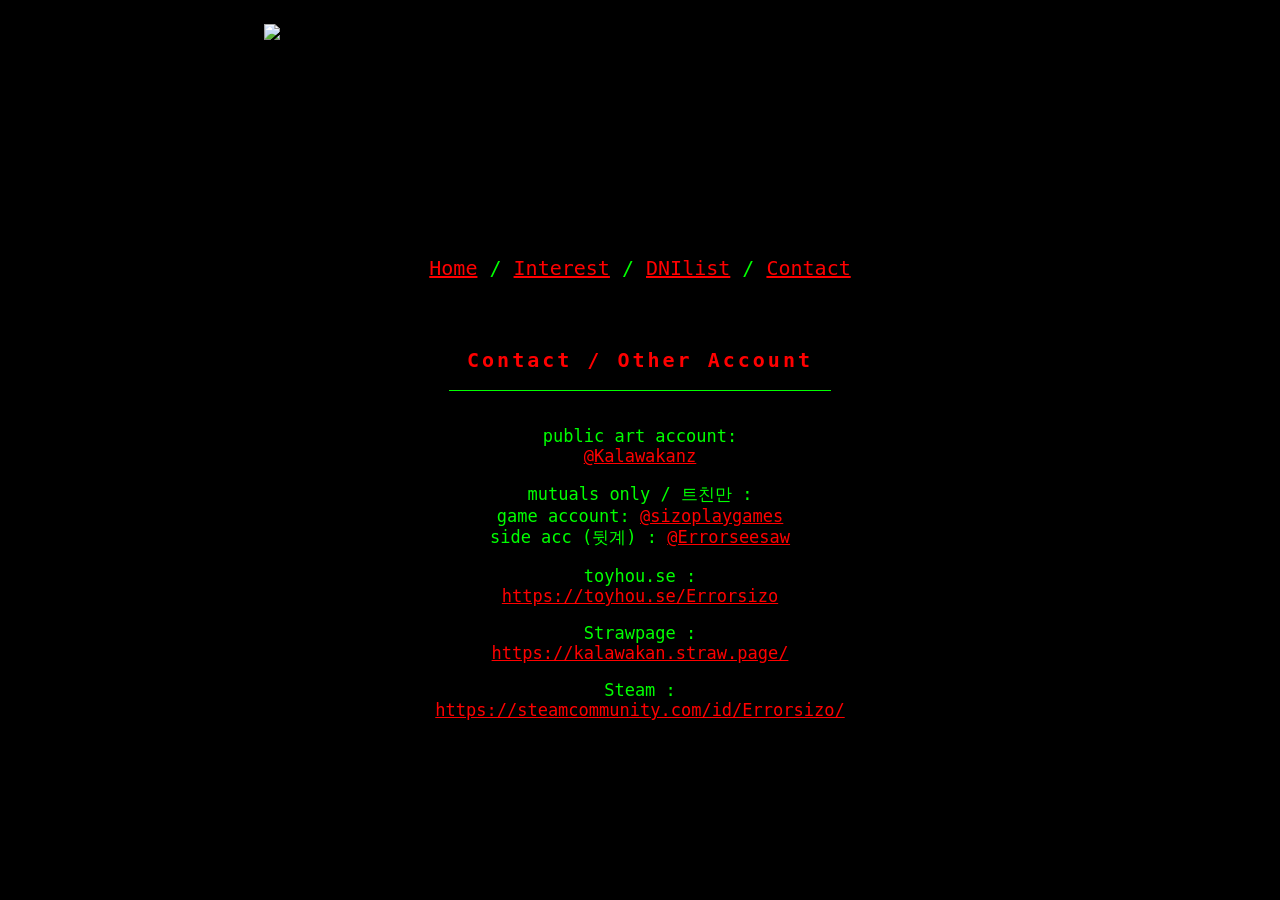
==== Contact.html @ d3075337 "Add favicon link to Contact.html" ====
<!-- base template by teppyslayouts.neocities.org -->
<!DOCTYPE html>
<html>
<head>
	<link rel="icon" href="/music.png">
	<title>(-(-_(-_-)_-)-)</title>
	<link rel="stylesheet" href="pfp.css"/>
	<meta name="viewport" content="width=device-width, initial-scale=0.1">
</head>
<body>
	<div class="wrapper">
		<div class="header">
			<a href="index.html" target="_self"><img src="https://teppyslayouts.neocities.org/03/header.gif" class="header-image"></a>
		</div>
			<div class="menu">
				<a href="index.html" target="_self">Home</a> / 
				<a href="Interest.html" target="_self">Interest</a> / 
				<a href="DNI.html" target="_self">DNIlist</a> / 
				<a href="Contact.html" target="_self">Contact</a>
			</div>
		<div class="main">
			     <h1>Contact / Other Account</h1>
    <p>public art account:<br><a href="https://twitter.com/Kalawakanz">@Kalawakanz</a>
    <p>mutuals only / 트친만 :<br>game account: <a href="https://twitter.com/sizoplaygames">@sizoplaygames</a><br>side acc (뒷계) : <a href="https://twitter.com/Errorseesaw">@Errorseesaw</a></p>
    <p>toyhou.se :<br><a href="https://toyhou.se/Errorsizo">https://toyhou.se/Errorsizo</a>
       <p>Strawpage :<br><a href="https://kalawakan.straw.page/">https://kalawakan.straw.page/</a>
<p>Steam :<br><a href="https://steamcommunity.com/id/Errorsizo/">https://steamcommunity.com/id/Errorsizo/</a>

</body>
</html>
---- pfp.css ----
@import url('https://cdn.jsdelivr.net/npm/galmuri@latest/dist/galmuri.css');

@font-face {
    font-family: 'Galmuri11';
    src: url('https://cdn.jsdelivr.net/gh/projectnoonnu/2506-1@1.0/Galmuri11-Bold.woff2') format('woff2');
    font-weight: 700;
    font-display: swap;
}

body, html {
	background: #000;
	color: lime;
	font-family: 'Galmuri11', monospace;
	font-size: 17px;
}

img {
	max-width: 100%;
}

.page {
	padding: 25px;
}

.header-image {
	height: 200px;
	margin: auto;
	display: block;
}

.wrapper {
	margin: auto;
	margin-top: 24px;
	width: 753px;
}

.menu {
  font-size: 20px;
	text-align: center;
	margin-bottom: 24px;
	margin-top: 24px;
  padding: 8px;
}

.menu a {
	color: red;
}

.main {
  text-align: center;
	height: 480px;
	width: 753px;
	background-image: url('bg.jpg');
	position: relative;
}

.main iframe {
  text-align: center;
	border: none;
	border: none;
	position: absolute;
	top: 35px;
	left: 7px;
	width: 739px;
	height: 439px;
}


h1 {
  font-size: 20px;
	border-bottom: 1px solid lime;
	display: inline-block;
	letter-spacing: 3px;
  padding: 18px;
  margin: 18px;
  color: red;
}

h2 {
  font-size: 20px;
	border-bottom: 1px solid lime;
	display: inline-block;
	letter-spacing: 3px;
  padding: 18px;
  margin: 18px;
  color: red;
}

a {
	color: red;
}
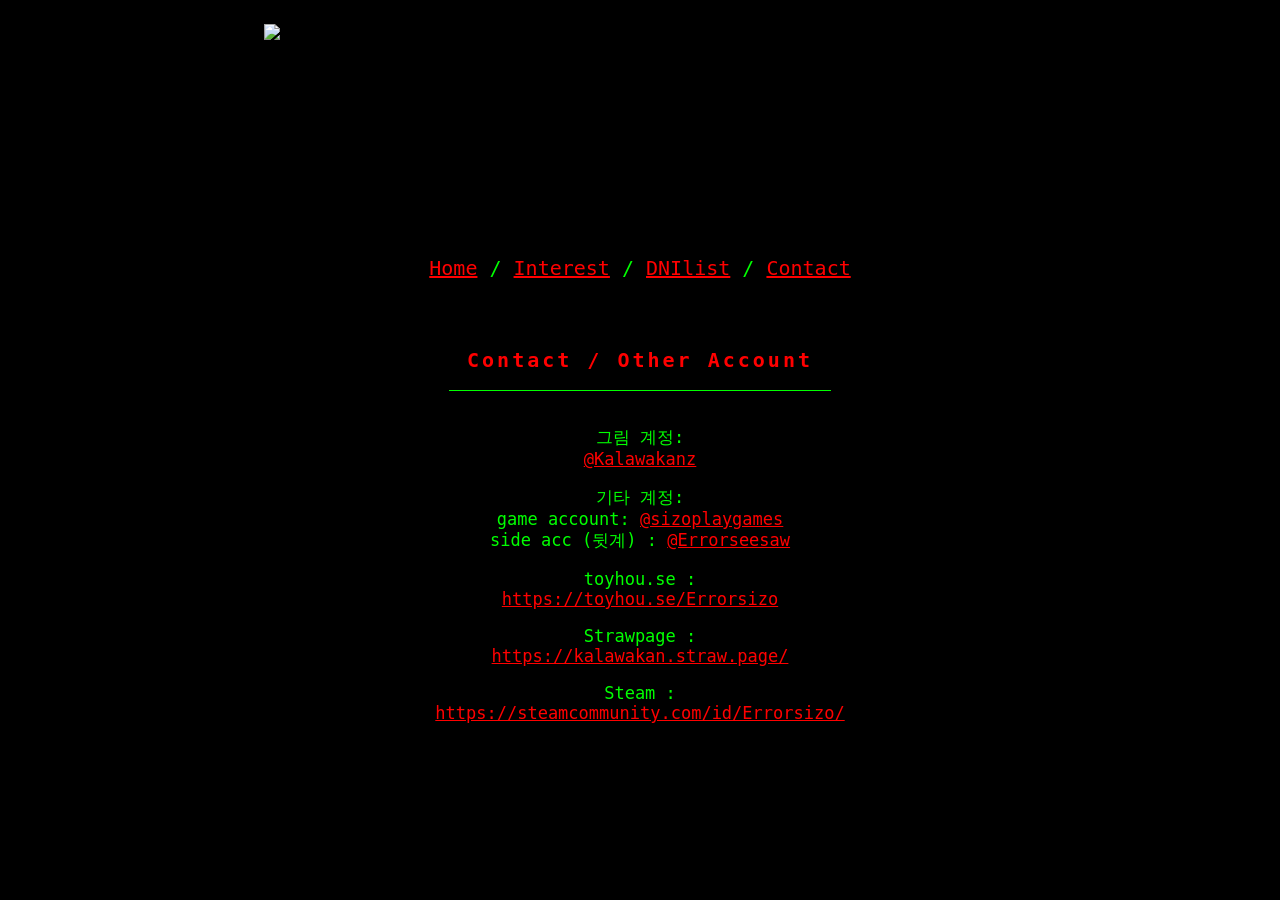
==== commit 2f169181: "Update Contact.html" ====
--- a/Contact.html
+++ b/Contact.html
@@ -3,7 +3,7 @@
 <!DOCTYPE html>
 <html>
 <head>
-	<link rel="icon" href="/music.png">
+	<link rel="icon" href="https://file.garden/Ze5oTzHwPg7iwG7n/WEBSITE/music.png">
 	<title>(-(-_(-_-)_-)-)</title>
 	<link rel="stylesheet" href="pfp.css"/>
 	<meta name="viewport" content="width=device-width, initial-scale=0.1">
@@ -21,8 +21,8 @@
 			</div>
 		<div class="main">
 			     <h1>Contact / Other Account</h1>
-    <p>public art account:<br><a href="https://twitter.com/Kalawakanz">@Kalawakanz</a>
-    <p>mutuals only / 트친만 :<br>game account: <a href="https://twitter.com/sizoplaygames">@sizoplaygames</a><br>side acc (뒷계) : <a href="https://twitter.com/Errorseesaw">@Errorseesaw</a></p>
+    <p>그림 계정:<br><a href="https://twitter.com/Kalawakanz">@Kalawakanz</a>
+    <p>기타 계정:<br>game account: <a href="https://twitter.com/sizoplaygames">@sizoplaygames</a><br>side acc (뒷계) : <a href="https://twitter.com/Errorseesaw">@Errorseesaw</a></p>
     <p>toyhou.se :<br><a href="https://toyhou.se/Errorsizo">https://toyhou.se/Errorsizo</a>
        <p>Strawpage :<br><a href="https://kalawakan.straw.page/">https://kalawakan.straw.page/</a>
 <p>Steam :<br><a href="https://steamcommunity.com/id/Errorsizo/">https://steamcommunity.com/id/Errorsizo/</a>
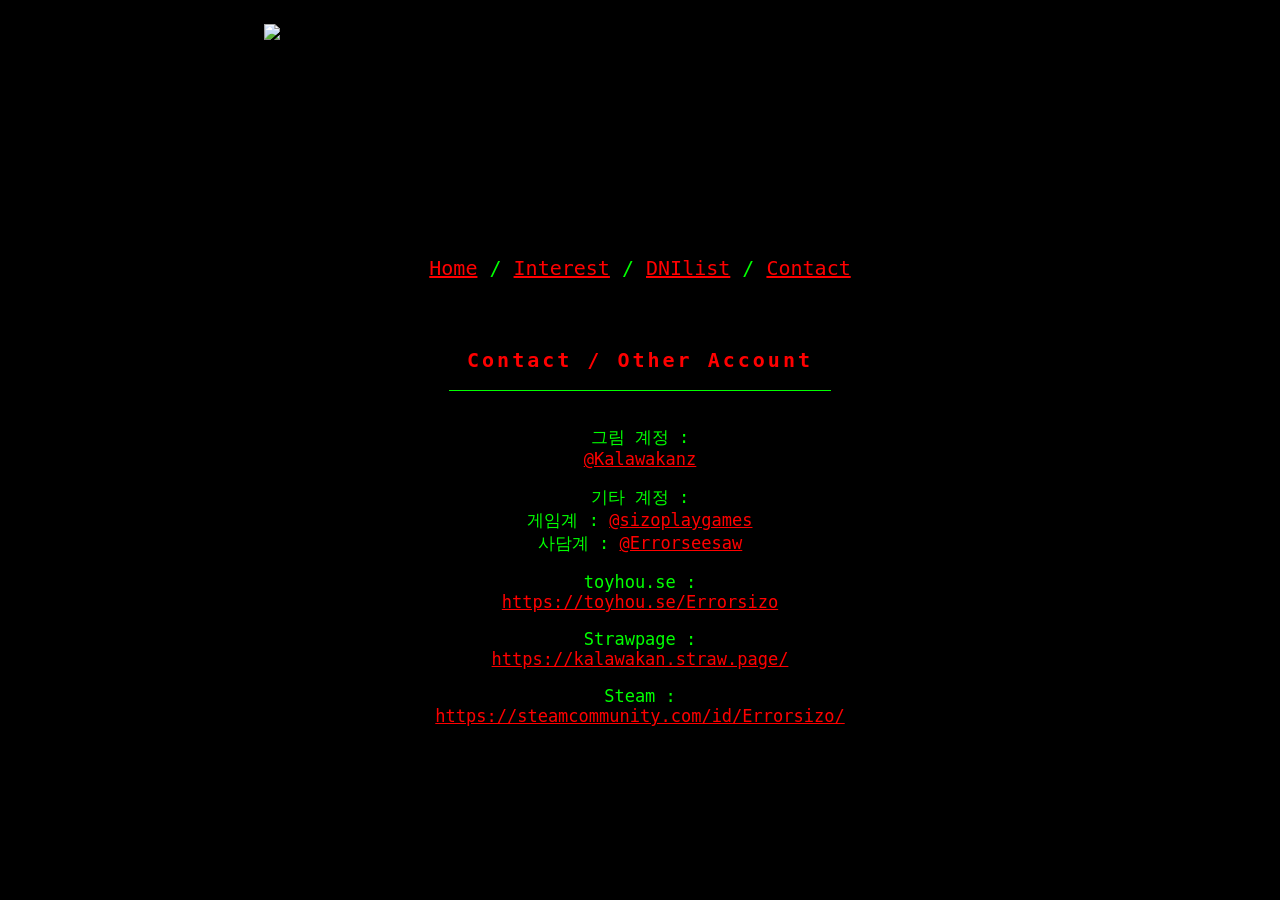
==== commit 06e9c63c: "Update Contact.html" ====
--- a/Contact.html
+++ b/Contact.html
@@ -21,8 +21,8 @@
 			</div>
 		<div class="main">
 			     <h1>Contact / Other Account</h1>
-    <p>그림 계정:<br><a href="https://twitter.com/Kalawakanz">@Kalawakanz</a>
-    <p>기타 계정:<br>game account: <a href="https://twitter.com/sizoplaygames">@sizoplaygames</a><br>side acc (뒷계) : <a href="https://twitter.com/Errorseesaw">@Errorseesaw</a></p>
+    <p>그림 계정 :<br><a href="https://twitter.com/Kalawakanz">@Kalawakanz</a>
+    <p>기타 계정 :<br>게임계 : <a href="https://twitter.com/sizoplaygames">@sizoplaygames</a><br>사담계 : <a href="https://twitter.com/Errorseesaw">@Errorseesaw</a></p>
     <p>toyhou.se :<br><a href="https://toyhou.se/Errorsizo">https://toyhou.se/Errorsizo</a>
        <p>Strawpage :<br><a href="https://kalawakan.straw.page/">https://kalawakan.straw.page/</a>
 <p>Steam :<br><a href="https://steamcommunity.com/id/Errorsizo/">https://steamcommunity.com/id/Errorsizo/</a>
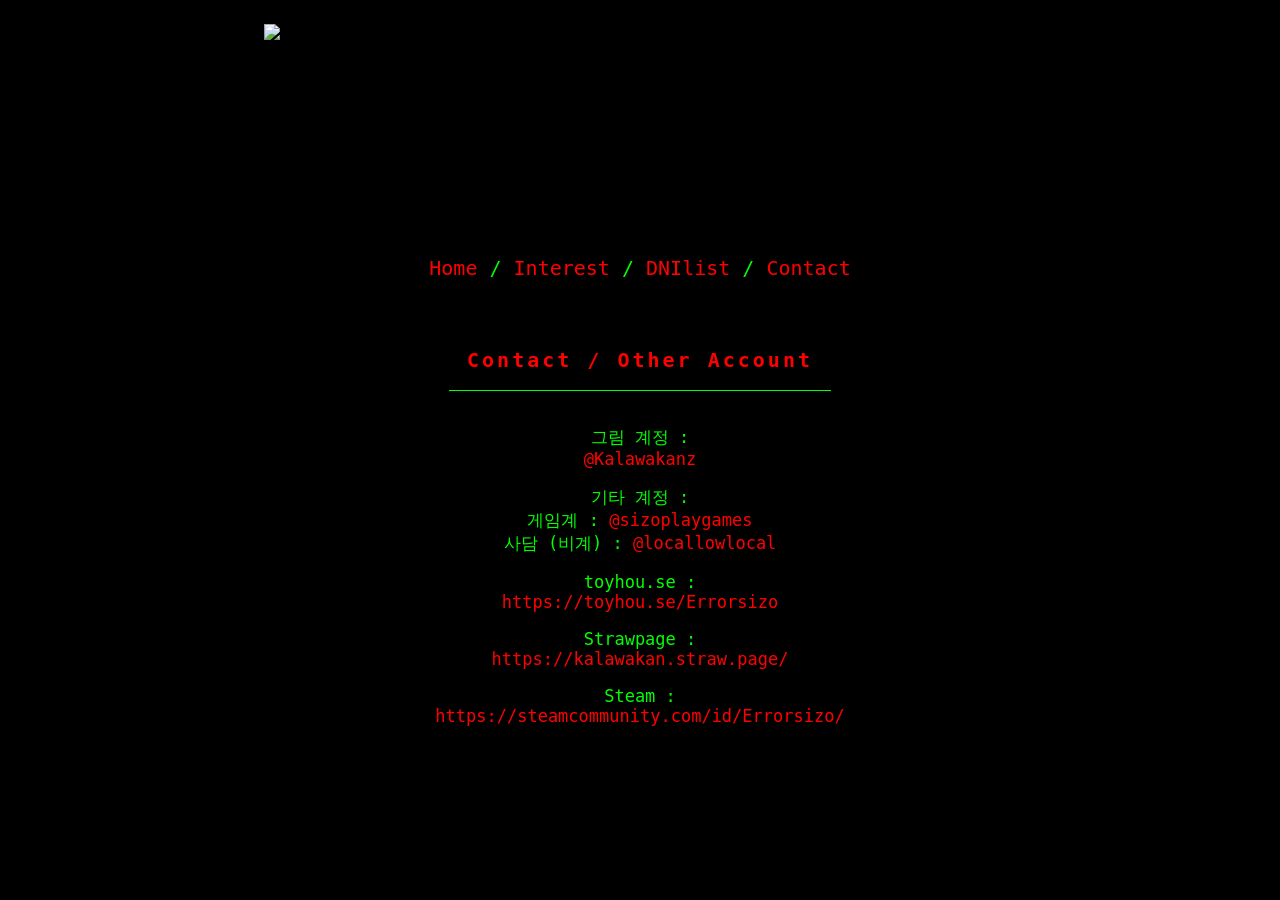
==== commit adc9ff6a: "Update Contact.html" ====
--- a/Contact.html
+++ b/Contact.html
@@ -22,7 +22,7 @@
 		<div class="main">
 			     <h1>Contact / Other Account</h1>
     <p>그림 계정 :<br><a href="https://twitter.com/Kalawakanz">@Kalawakanz</a>
-    <p>기타 계정 :<br>게임계 : <a href="https://twitter.com/sizoplaygames">@sizoplaygames</a><br>사담계 : <a href="https://twitter.com/Errorseesaw">@Errorseesaw</a></p>
+    <p>기타 계정 :<br>게임계 : <a href="https://twitter.com/sizoplaygames">@sizoplaygames</a><br>사담 (비계) : <a href="https://twitter.com/locallowlocal">@locallowlocal</a></p>
     <p>toyhou.se :<br><a href="https://toyhou.se/Errorsizo">https://toyhou.se/Errorsizo</a>
        <p>Strawpage :<br><a href="https://kalawakan.straw.page/">https://kalawakan.straw.page/</a>
 <p>Steam :<br><a href="https://steamcommunity.com/id/Errorsizo/">https://steamcommunity.com/id/Errorsizo/</a>
--- a/pfp.css
+++ b/pfp.css
@@ -88,4 +88,5 @@
 
 a {
 	color: red;
+  text-decoration: none;
 }
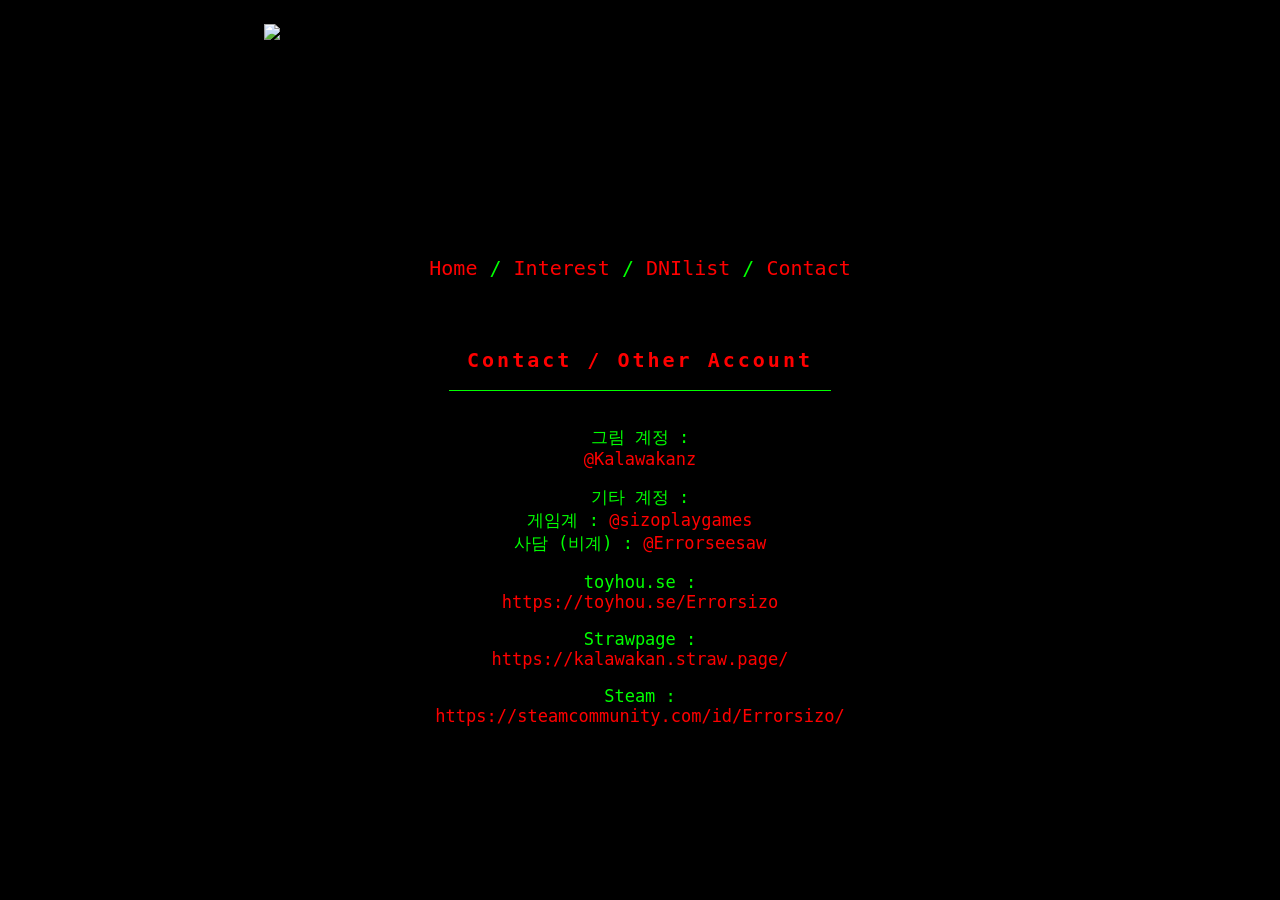
==== commit 8c4da5bc: "Update Contact.html" ====
--- a/Contact.html
+++ b/Contact.html
@@ -22,7 +22,7 @@
 		<div class="main">
 			     <h1>Contact / Other Account</h1>
     <p>그림 계정 :<br><a href="https://twitter.com/Kalawakanz">@Kalawakanz</a>
-    <p>기타 계정 :<br>게임계 : <a href="https://twitter.com/sizoplaygames">@sizoplaygames</a><br>사담 (비계) : <a href="https://twitter.com/locallowlocal">@locallowlocal</a></p>
+    <p>기타 계정 :<br>게임계 : <a href="https://twitter.com/sizoplaygames">@sizoplaygames</a><br>사담 (비계) : <a href="https://twitter.com/locallowlocal">@Errorseesaw</a></p>
     <p>toyhou.se :<br><a href="https://toyhou.se/Errorsizo">https://toyhou.se/Errorsizo</a>
        <p>Strawpage :<br><a href="https://kalawakan.straw.page/">https://kalawakan.straw.page/</a>
 <p>Steam :<br><a href="https://steamcommunity.com/id/Errorsizo/">https://steamcommunity.com/id/Errorsizo/</a>
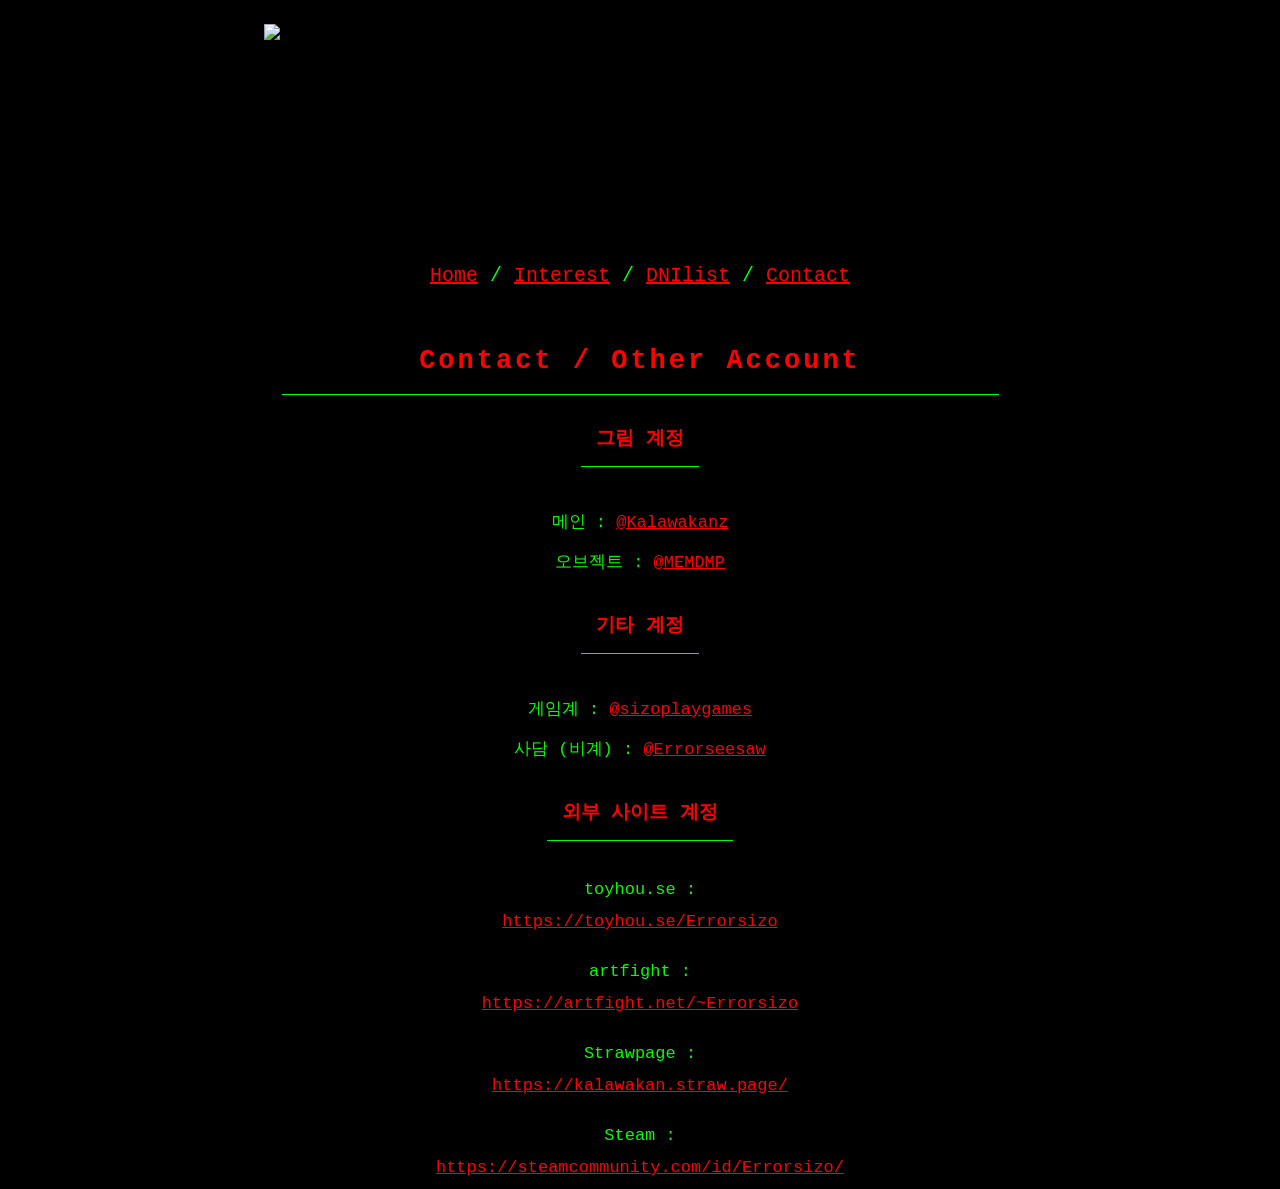
==== commit c8b65f69: "Update contact information and structure in Contact.html" ====
--- a/Contact.html
+++ b/Contact.html
@@ -21,9 +21,17 @@
 			</div>
 		<div class="main">
 			     <h1>Contact / Other Account</h1>
-    <p>그림 계정 :<br><a href="https://twitter.com/Kalawakanz">@Kalawakanz</a>
-    <p>기타 계정 :<br>게임계 : <a href="https://twitter.com/sizoplaygames">@sizoplaygames</a><br>사담 (비계) : <a href="https://twitter.com/locallowlocal">@Errorseesaw</a></p>
-    <p>toyhou.se :<br><a href="https://toyhou.se/Errorsizo">https://toyhou.se/Errorsizo</a>
+      <h3>그림 계정</h3><p>
+      <p>메인 : <a href="https://twitter.com/Kalawakanz">@Kalawakanz</a>
+      <br>오브젝트 : <a href="https://twitter.com/MEMDMP">@MEMDMP </p></a>
+ 
+    <h3>기타 계정</h3>
+<p>게임계 : <a href="https://twitter.com/sizoplaygames">@sizoplaygames</a>
+<br>사담 (비계) : <a href="https://twitter.com/Errorseesaw">@Errorseesaw</a></p>
+
+    <h3>외부 사이트 계정</h3>
+  <p>toyhou.se :<br><a href="https://toyhou.se/Errorsizo">https://toyhou.se/Errorsizo</a>
+  <p>artfight :<br><a href="https://artfight.net/~Errorsizo">https://artfight.net/~Errorsizo</a>
        <p>Strawpage :<br><a href="https://kalawakan.straw.page/">https://kalawakan.straw.page/</a>
 <p>Steam :<br><a href="https://steamcommunity.com/id/Errorsizo/">https://steamcommunity.com/id/Errorsizo/</a>
 
--- a/pfp.css
+++ b/pfp.css
@@ -67,9 +67,8 @@
 
 
 h1 {
-  font-size: 20px;
+  font-size: 27px;
 	border-bottom: 1px solid lime;
-	display: inline-block;
 	letter-spacing: 3px;
   padding: 18px;
   margin: 18px;
@@ -77,16 +76,35 @@
 }
 
 h2 {
-  font-size: 20px;
+  font-size: 22px;
 	border-bottom: 1px solid lime;
 	display: inline-block;
-	letter-spacing: 3px;
   padding: 18px;
-  margin: 18px;
   color: red;
+}
+
+h3 {
+  font-size: 19px;
+	border-bottom: 1px solid lime;
+	display: inline-block;
+  padding: 15px;
+  color: red;
+  margin-top: -3px;
 }
 
 a {
 	color: red;
-  text-decoration: none;
+  line-height: 40px;
 }
+
+p {
+    line-height: 25px;
+}
+
+.p1 {
+    margin-top: 25px;
+}
+
+.p2 {
+    margin-top: 50px;
+}
